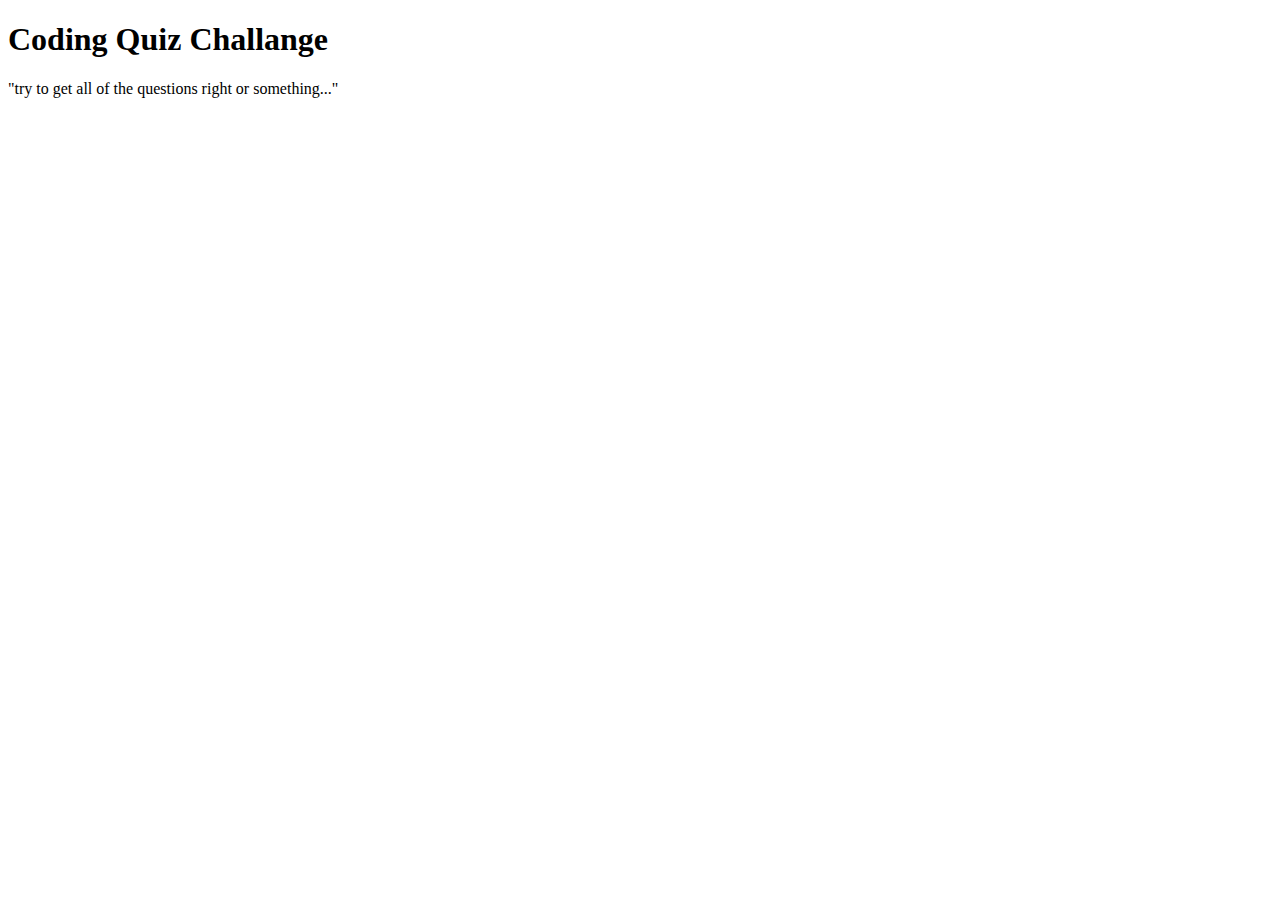
==== index.html @ d5f01c78 "adds files and structure" ====
<!DOCTYPE html>
<html lang="en">

    <head>
        <meta charset="UTF-8" />
        <meta name="viewport" content="width=device-width, initial-scale=1.0" />
        <meta http-equiv="X-UA-Compatible" content="ie=edge" />
        <title>Coding Quiz</title>
        <link rel="stylesheet" href="./assets/css/style.css" />
    </head>

    <body>
    <header>


    </header>

    <div>
        <h1>Coding Quiz Challange</h1>
        <p>
            "try to get all of the questions right or something..."
        </p>
    </div>
        <script src="./assets/js/script.js"></script>
    </body>
</html>
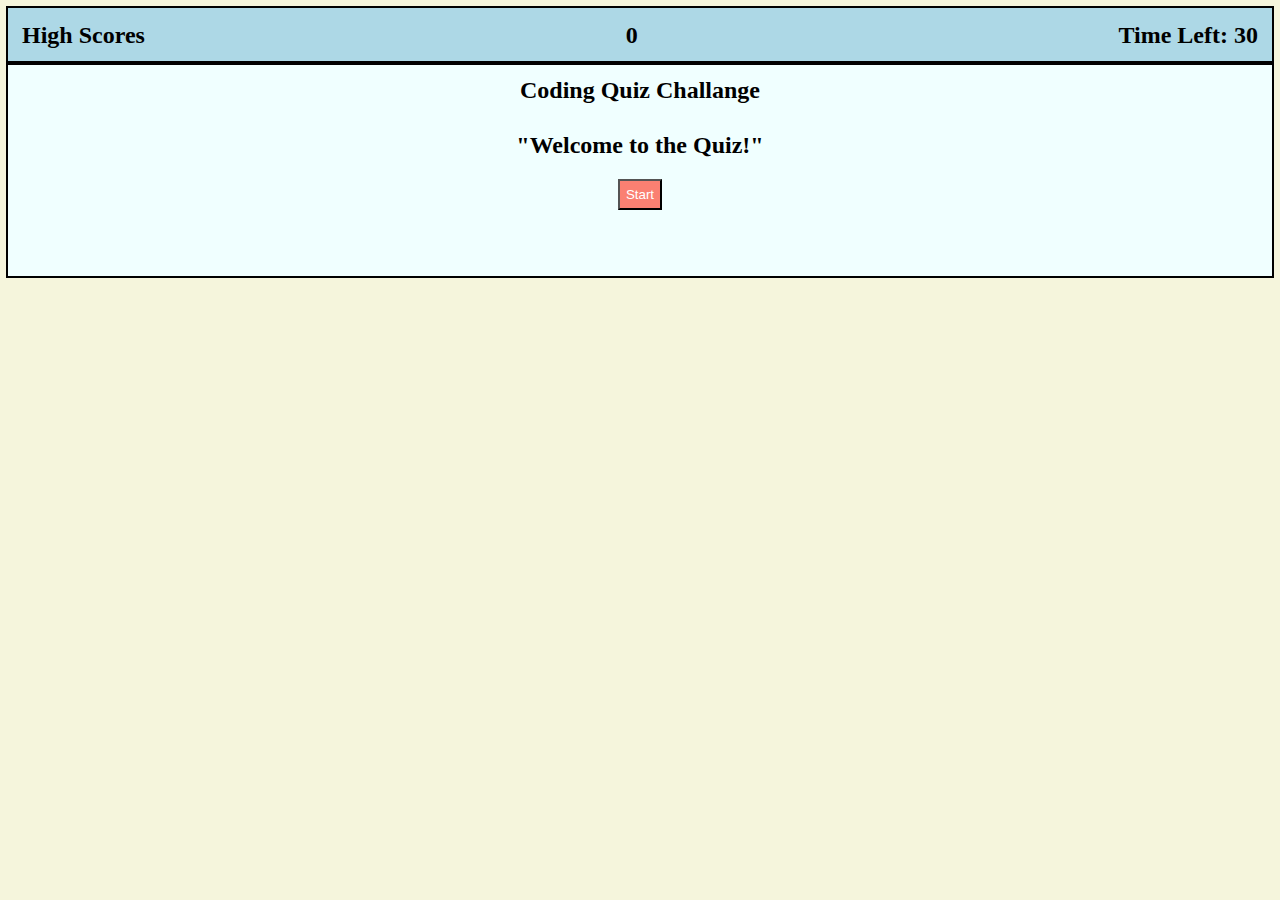
==== commit b9990883: "adds js and README" ====
--- a/index.html
+++ b/index.html
@@ -6,20 +6,41 @@
         <meta name="viewport" content="width=device-width, initial-scale=1.0" />
         <meta http-equiv="X-UA-Compatible" content="ie=edge" />
         <title>Coding Quiz</title>
+        <link rel="reset" href="./assets/css/normalize.css" />
         <link rel="stylesheet" href="./assets/css/style.css" />
     </head>
 
     <body>
+
     <header>
 
+        <a href="./highscores.html">High Scores</a>
+        <h2 id="score">0</h2>
+        <h2>Time Left: <span id="time">30</span></h2>
 
     </header>
 
-    <div>
-        <h1>Coding Quiz Challange</h1>
-        <p>
-            "try to get all of the questions right or something..."
-        </p>
+    <div id="prompt-box">
+
+        <h2>Coding Quiz Challange</h2>
+
+        <h2 id="question">
+            "Welcome to the Quiz!"
+        </h2>
+
+        <button id="start">Start</button>
+
+        <form id="iEntry" style="display: none">
+            <label for="initials">Initials:</label><br>
+            <input type="text" id="initials" name="initials"><br>
+            <input type="submit" value="Save Score" id="end">
+          </form> 
+
+        <ul id="answers">
+        </ul>
+
+        <h2 id="result"></h2>
+
     </div>
         <script src="./assets/js/script.js"></script>
     </body>
--- a/assets/css/style.css
+++ b/assets/css/style.css
@@ -0,0 +1,69 @@
+body {
+    background-color: beige;
+}
+
+#prompt-box {
+    background-color: azure;
+}
+
+header {
+    display: flex;
+    justify-content: space-between;
+    background-color: lightblue;
+    outline: solid 2px black;
+}
+
+#prompt-box {
+    display: flex;
+    flex-direction: column;
+    justify-content: center;
+    align-items: center;
+    outline: solid 2px black;
+}
+
+h2 {
+    font-size: 1.5em;
+    padding: 4px;
+    margin: 10px;
+}
+
+a {
+    color: black;
+    text-decoration: none;
+    font-size: 1.5em;
+    font-weight: bold;
+    padding: 4px;
+    margin: 10px;
+}
+
+a:hover {
+    color: gray;
+}
+
+ul {
+    padding: 0;
+    list-style-type: none;
+    text-align: center;
+}
+
+button {
+    color: white;
+    padding: 6px;
+    margin: 6px;
+    background-color: salmon;
+}
+
+button:hover {
+    background-color: lightsalmon;
+}
+
+#end {
+    color: white;
+    padding: 6px;
+    margin: 6px;
+    background-color: salmon;
+}
+
+#end:hover {
+    background-color: lightsalmon;
+}